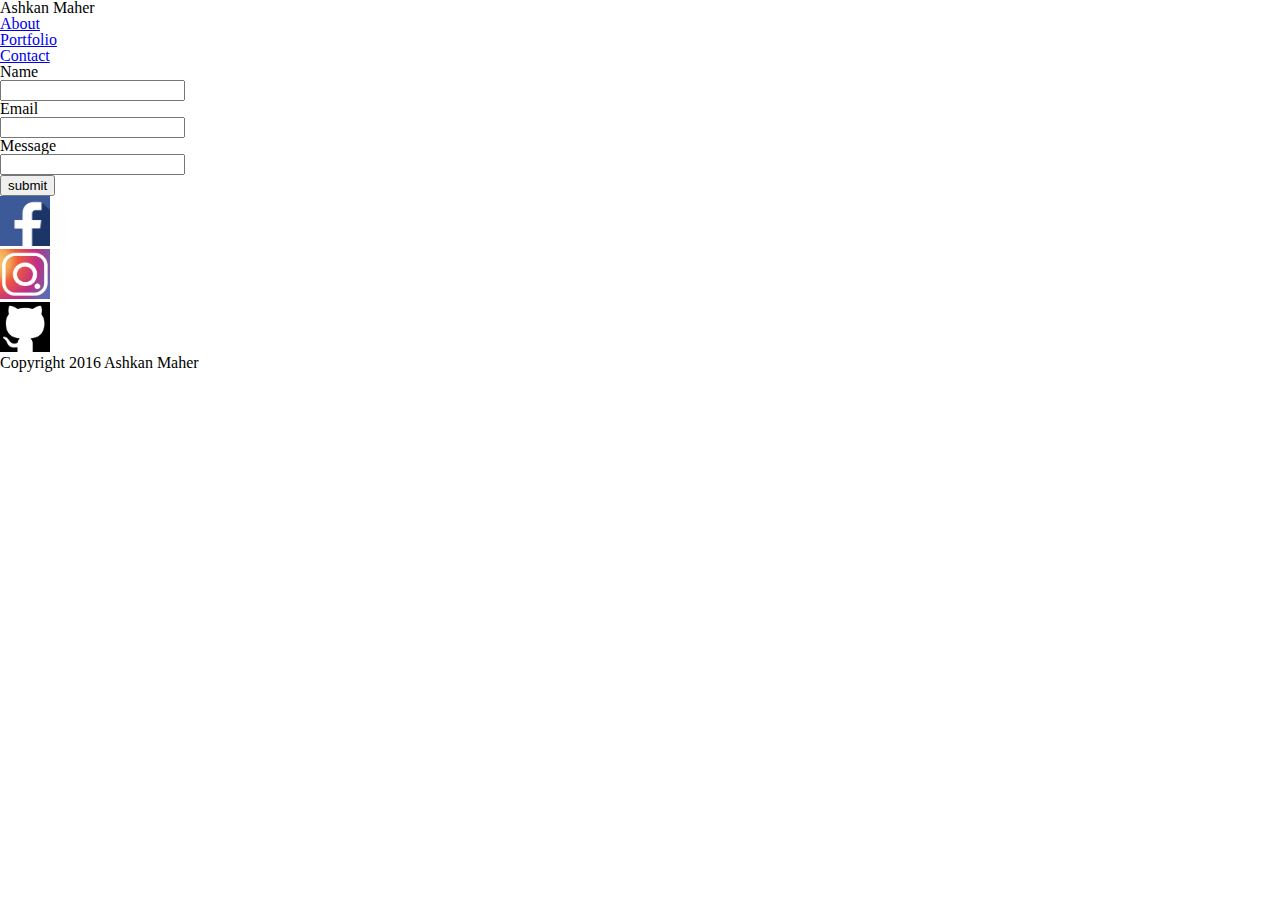
==== contact.html @ a021e804 "HTML completed" ====
<!DOCTYPE html>
<html>
<head>
	<link rel="stylesheet" type="text/css" href="assets/css/reset.css">
	<title>Contact</title>
</head>
<body>

<h1 id="Name">Ashkan Maher</h1>

	<ul>
		<li><a href="index.html">About</a></li>
		<li><a href="portfolio.html">Portfolio</a></li>
		<li><a href="contact.html">Contact</a></li>
	</ul>	

<form>
	<div>Name</div>
	<div> 

		<input type="text" name="Name">
	</div>

	<div>Email</div>
	<div>

	<input type="text" name="Email">
	</div>

	<div>Message</div>
	<div>

	<input type="text" name="Message">
	</div>
	
	<div>
		<input type="submit" value="submit">
	</div>
</form>

<img src="assets/images/facebook.png" height="50" width="50">
	</div>
	<div>
	<img src="assets/images/instagram.png" height="50" width="50">
	</div>
	<div>
	<img src="assets/images/github.png" height="50" width="50">
	</div>

<div>
	<h3>Copyright 2016 Ashkan Maher</h3>
</div>

<div>
	

</body> 
</html>
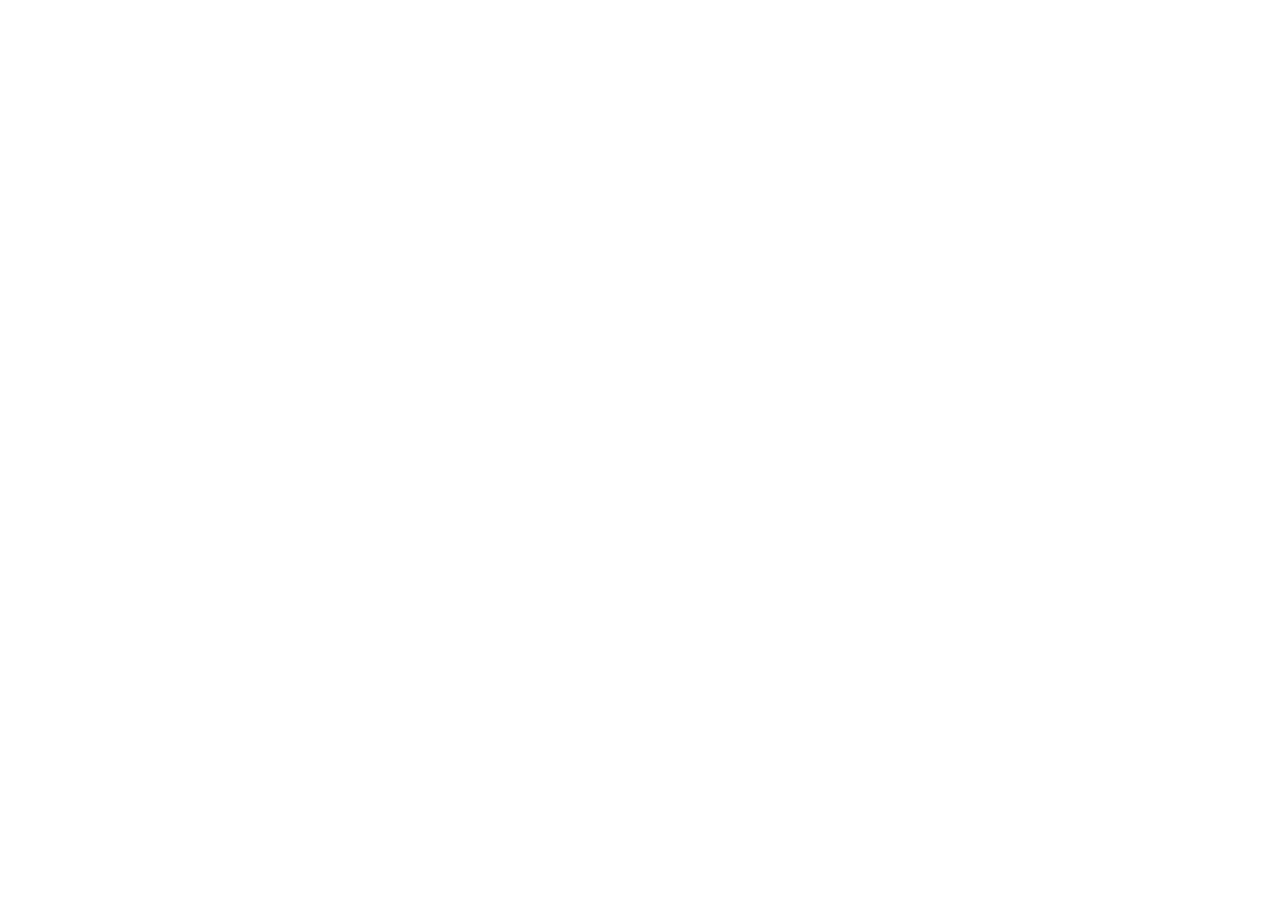
==== commit af020b16: "latest css updates" ====
--- a/contact.html
+++ b/contact.html
@@ -1,7 +1,8 @@
 <!DOCTYPE html>
 <html>
 <head>
-	<link rel="stylesheet" type="text/css" href="assets/css/reset.css">
+	<!--link rel="stylesheet" type="text/css" href="assets/css/reset.css"-- >
+	<link rel="stylesheet" type="text/css" href="assets/css/style.css">
 	<title>Contact</title>
 </head>
 <body>
--- a/assets/css/style.css
+++ b/assets/css/style.css
@@ -0,0 +1,10 @@
+#Name {
+font-family: "Times";
+font-size: "100px";
+background-color: #4aaaa5;
+color: #ffffff;
+width: 230px;
+padding: 30px;
+margin: 25px;
+text-align: center;
+}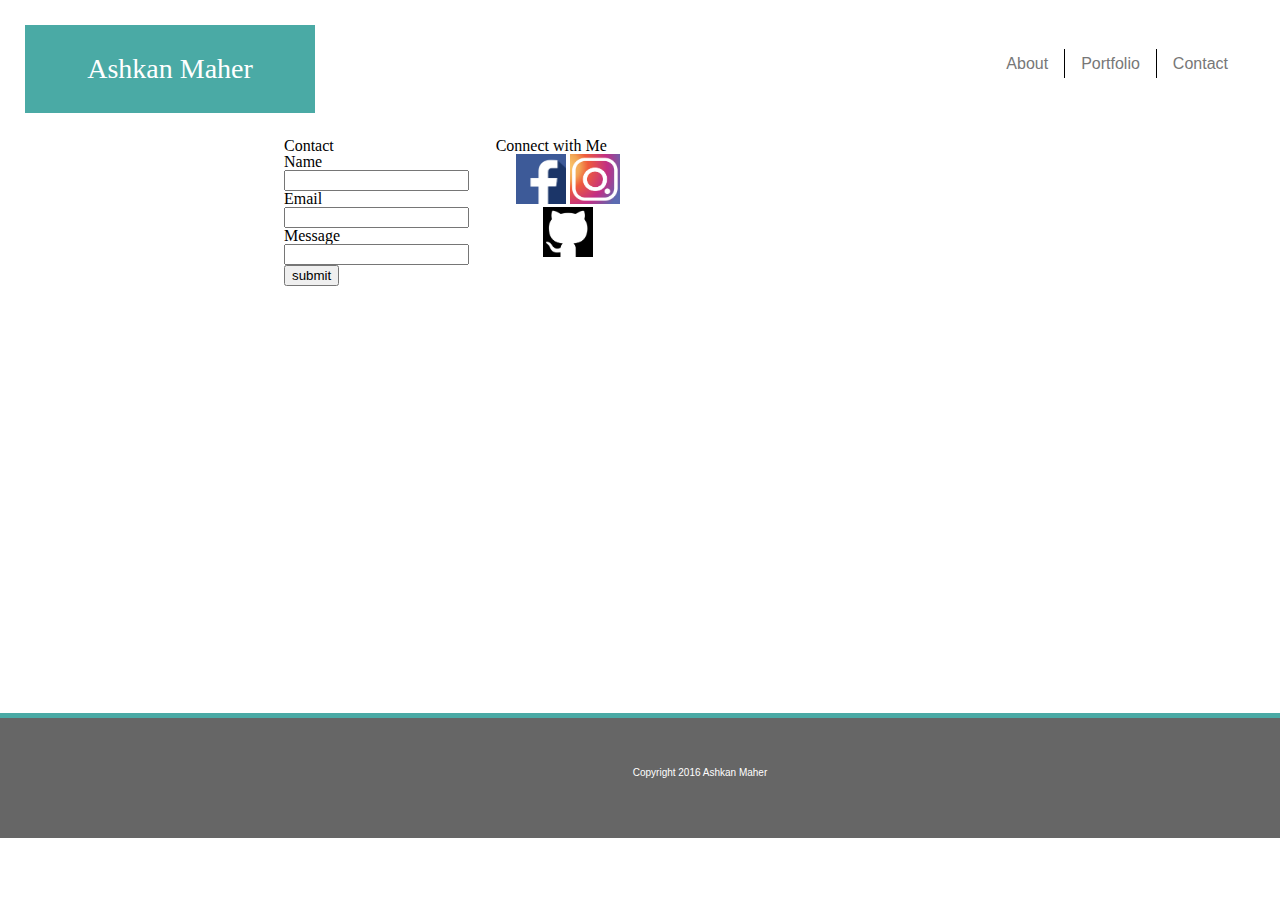
==== commit bf951bfc: "recommended hw to the best of my ability" ====
--- a/contact.html
+++ b/contact.html
@@ -1,59 +1,75 @@
 <!DOCTYPE html>
 <html>
-<head>
-	<!--link rel="stylesheet" type="text/css" href="assets/css/reset.css"-- >
-	<link rel="stylesheet" type="text/css" href="assets/css/style.css">
+	<head>
+		<link rel="stylesheet" type="text/css" href="assets/css/reset.css">
+		<link rel="stylesheet" type="text/css" href="assets/css/style.css">
 	<title>Contact</title>
-</head>
+	</head>
 <body>
 
-<h1 id="Name">Ashkan Maher</h1>
+	<header>
+	<h1 class="name">Ashkan Maher</h1>
 
+	<nav>
 	<ul>
+		<li id="lastitem"><a href="contact.html">Contact</a></li>
+		<li><a href="portfolio.html">Portfolio</a></li>
 		<li><a href="index.html">About</a></li>
-		<li><a href="portfolio.html">Portfolio</a></li>
-		<li><a href="contact.html">Contact</a></li>
 	</ul>	
+	</nav>
+	</header>		
 
-<form>
-	<div>Name</div>
-	<div> 
+<section class= "indent-1">
+	<section>
+	<h2>Contact</h2>
 
-		<input type="text" name="Name">
-	</div>
+		<form>
+			<div>Name</div>
+			<div> 
 
-	<div>Email</div>
-	<div>
+				<input type="text" name="Name">
+			</div>
 
-	<input type="text" name="Email">
-	</div>
+			<div>Email</div>
+			<div>
 
-	<div>Message</div>
-	<div>
+			<input type="text" name="Email">
+			</div>
 
-	<input type="text" name="Message">
-	</div>
-	
-	<div>
-		<input type="submit" value="submit">
-	</div>
-</form>
+			<div>Message</div>
+			<div>
 
-<img src="assets/images/facebook.png" height="50" width="50">
-	</div>
-	<div>
-	<img src="assets/images/instagram.png" height="50" width="50">
-	</div>
-	<div>
-	<img src="assets/images/github.png" height="50" width="50">
-	</div>
+			<input type="text" name="Message">
+			</div>
+			
+			<div>
+				<input type="submit" value="submit">
+			</div>
+		</form>
+	</section>
 
-<div>
-	<h3>Copyright 2016 Ashkan Maher</h3>
-</div>
+	<section>
+	<h3>Connect with Me</h3>
+	<div class="row">
 
-<div>
-	
+		<div class="block">
+		<img src="assets/images/facebook.png" height="50" width="50">
+		</div>
+		<div class="block">
+		<img src="assets/images/instagram.png" height="50" width="50">
+		</div>
+		<div class="block">
+		<img src="assets/images/github.png" height="50" width="50">
+		</div>
+	</div>	
+	</section>
+</section>	
+
 
 </body> 
+
+<footer>
+<h4>Copyright 2016 Ashkan Maher</h4>	
+</footer>
+
 </html>--- a/assets/css/style.css
+++ b/assets/css/style.css
@@ -1,10 +1,138 @@
-#Name {
+.name {
 font-family: "Times";
-font-size: "100px";
+font-size: 28px;
 background-color: #4aaaa5;
 color: #ffffff;
 width: 230px;
 padding: 30px;
 margin: 25px;
 text-align: center;
-}+position: static;
+}
+
+header {
+	background: #ffffff;
+	border-color: #cccccc;
+}
+
+body {
+	background-color: #ffffff;
+	border-color: #dddddd;
+
+}
+ul {
+
+	list-style-type: none;
+	margin: 0;
+	padding: 0;
+}
+
+li {
+	
+	float: right;
+	border-right: 1px solid #000000;
+	line-height: 1px;
+
+}
+
+#lastitem {
+
+	border-right: none;
+}
+
+li a{
+
+	display: block;
+	color: #777777;
+	text-align: center;
+	padding: 14px 16px;
+	text-decoration: none;
+	font-family: "arial";
+	font-weight: "bold";
+
+
+
+}
+
+header h1,header nav {
+	display: inline-block;
+	width: 900px;
+	margin-left: auto;
+	margin-right: auto;
+
+}
+
+#about {
+
+	font-size: 28px;
+	color: #4aaaa5;
+	font-style: bold;
+	font-family: "sans-serif";
+	margin-bottom: 60px;
+}
+
+img#me {
+
+	height: 200px;
+	width: 200px;
+}
+
+p {
+	font-family: "arial";
+	color: #777777;
+	
+}
+
+#container {
+	margin-right: 60px;
+
+}
+
+.indent-1 {
+	
+	float: left;
+	margin-left: 20%;
+}
+
+.indent-1 section {
+	width: 30%;
+	float: left;
+	margin-left: 28px;
+	margin-right: 40px;
+	margin-bottom: 30px;
+
+}
+
+
+.row {
+	width: 100%;
+	text-align: center;
+
+}
+
+.block {
+width: 50px;
+display: inline-block;
+
+}
+footer {
+	width: 100%;
+	padding-top:60px;
+	padding: 60px;
+	margin-top: 575px;
+	text-align: center;
+	position: relative;
+	background-color: #666666;
+	padding-top: 50px;
+	color: #FFFFFF;
+	font-size: 10px;
+	font-family: "arial";
+	border-top: solid 5px;
+	border-top-color: #4aaaa5;
+}
+
+
+form {
+	padding-right: 20%;
+}
+
